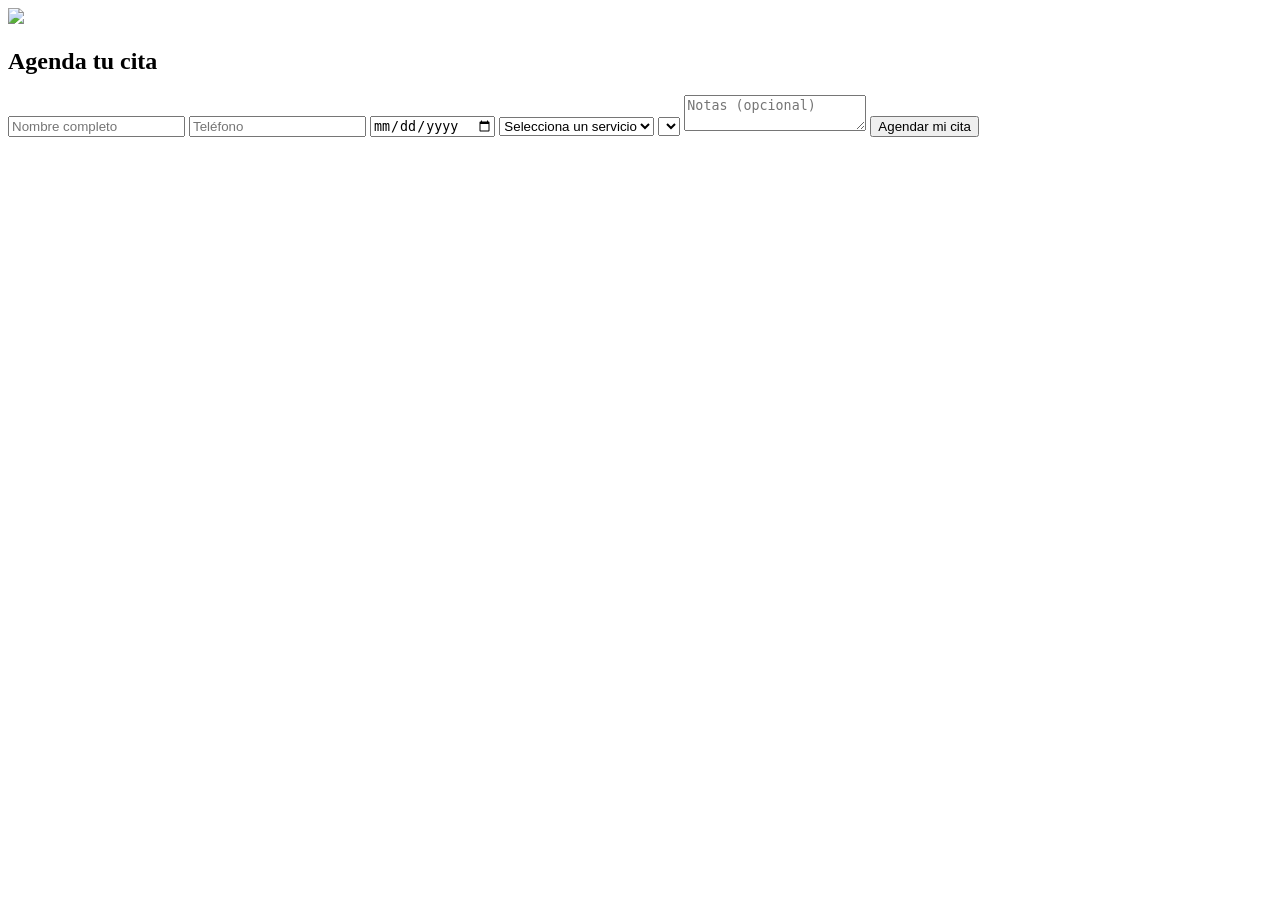
==== index.html @ a590e71d "Create index.html" ====
<!DOCTYPE html>
<html lang="es">
<head>
  <meta charset="UTF-8" />
  <title>Agenda tu cita</title>
  <link href="https://fonts.googleapis.com/css2?family=Manrope:wght@400;600;700&display=swap" rel="stylesheet">
  <link rel="stylesheet" href="styles.css" />
</head>
<body>

  <div class="container">

    <!-- BANNER -->
    <img src="banner.png" class="banner" />

    <form id="formCita">

      <h2>Agenda tu cita</h2>

      <input type="text" name="nombre" placeholder="Nombre completo" required />

      <input type="tel" name="telefono" placeholder="Teléfono" required />

      <input type="date" name="fecha" required />

      <select name="servicio" required>
        <option value="">Selecciona un servicio</option>
        <option>Corte</option>
        <option>Barba</option>
        <option>Corte y barba</option>
        <option>Despunté</option>
        <option>Otro</option>
      </select>

      <!-- HORAS DINÁMICAS -->
      <select name="hora" id="hora" required></select>

      <textarea name="comentarios" placeholder="Notas (opcional)" maxlength="150"></textarea>

      <button type="submit" id="btn">Agendar mi cita</button>

    </form>
  </div>

  <script src="app.js"></script>
</body>
</html>
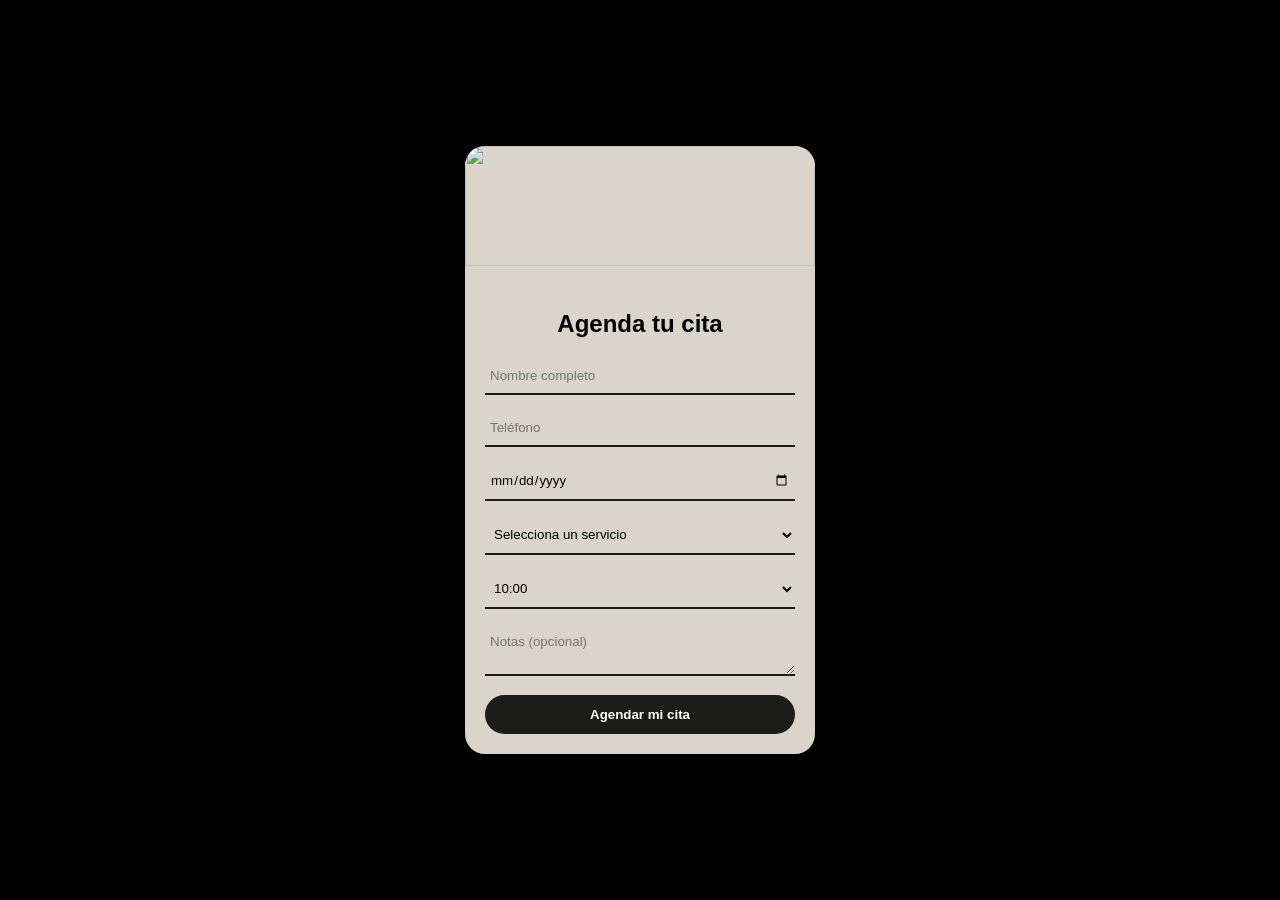
==== commit e9ee63d7: "Update index.html" ====
--- a/index.html
+++ b/index.html
@@ -11,7 +11,7 @@
   <div class="container">
 
     <!-- BANNER -->
-    <img src="banner.png" class="banner" />
+    <img src="https://i.postimg.cc/BnfM61tF/barberbanner.png" class="banner" />
 
     <form id="formCita">
 
--- a/styles.css
+++ b/styles.css
@@ -0,0 +1,67 @@
+* {
+  box-sizing: border-box;
+  font-family: 'Manrope', sans-serif;
+}
+
+body {
+  margin: 0;
+  background: black;
+  display: flex;
+  justify-content: center;
+  align-items: center;
+  height: 100vh;
+}
+
+/* TARJETA */
+.container {
+  background: #DAD4CA;
+  width: 350px;
+  border-radius: 20px;
+  overflow: hidden;
+}
+
+/* BANNER */
+.banner {
+  width: 100%;
+  height: 120px;
+  object-fit: cover;
+}
+
+/* FORM */
+form {
+  padding: 20px;
+}
+
+h2 {
+  text-align: center;
+  margin-bottom: 20px;
+}
+
+/* INPUTS */
+input,
+select,
+textarea {
+  width: 100%;
+  border: none;
+  border-bottom: 2px solid #1C1C1B;
+  background: transparent;
+  padding: 10px 5px;
+  margin-bottom: 15px;
+  outline: none;
+}
+
+/* BOTÓN */
+button {
+  width: 100%;
+  padding: 12px;
+  background: #1C1C1B;
+  color: white;
+  border: none;
+  border-radius: 30px;
+  font-weight: 700;
+  cursor: pointer;
+}
+
+button:hover {
+  opacity: 0.9;
+}
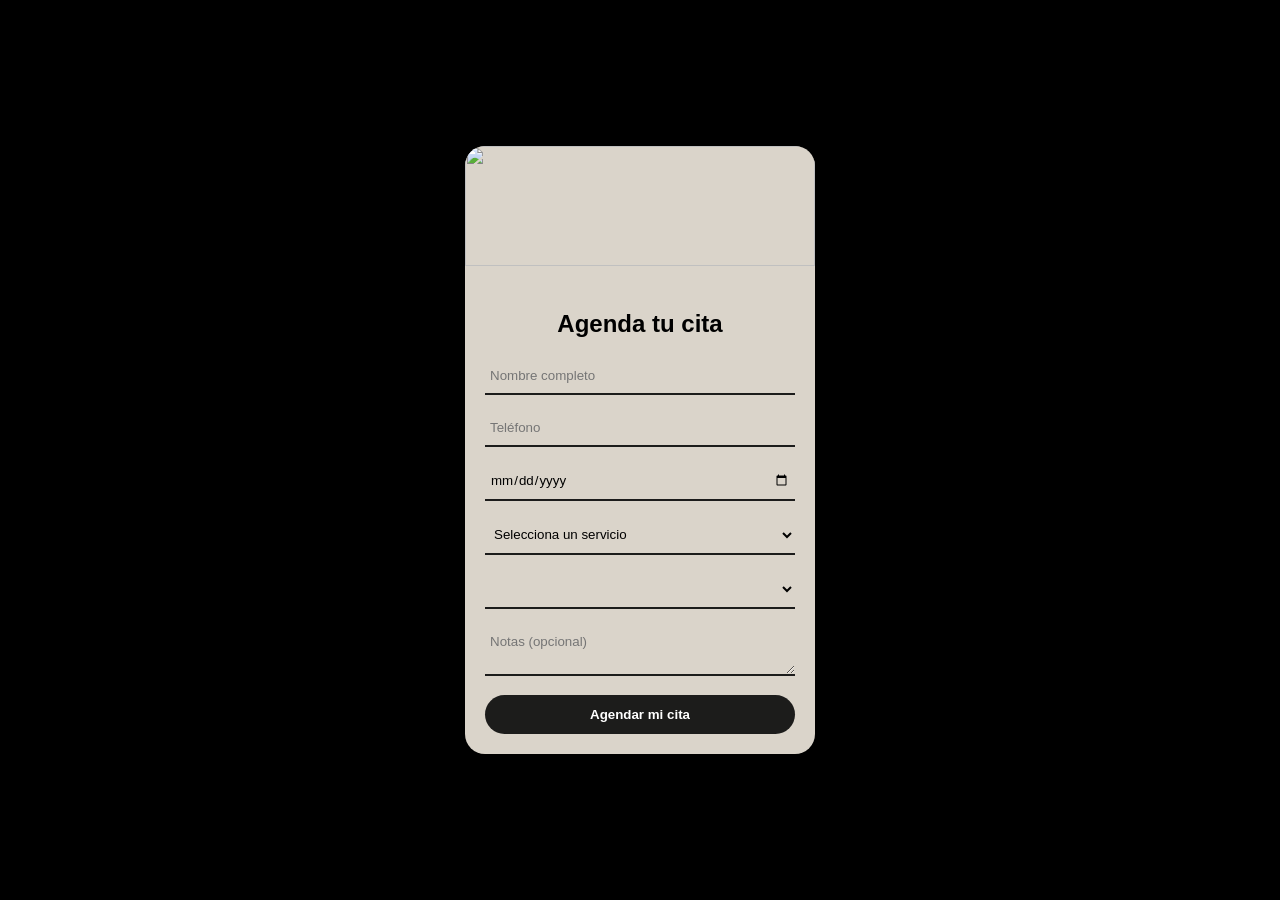
==== commit d1a632db: "Update index.html" ====
--- a/index.html
+++ b/index.html
@@ -3,6 +3,7 @@
 <head>
   <meta charset="UTF-8" />
   <title>Agenda tu cita</title>
+
   <link href="https://fonts.googleapis.com/css2?family=Manrope:wght@400;600;700&display=swap" rel="stylesheet">
   <link rel="stylesheet" href="styles.css" />
 </head>
@@ -32,7 +33,7 @@
         <option>Otro</option>
       </select>
 
-      <!-- HORAS DINÁMICAS -->
+      <!-- HORAS -->
       <select name="hora" id="hora" required></select>
 
       <textarea name="comentarios" placeholder="Notas (opcional)" maxlength="150"></textarea>
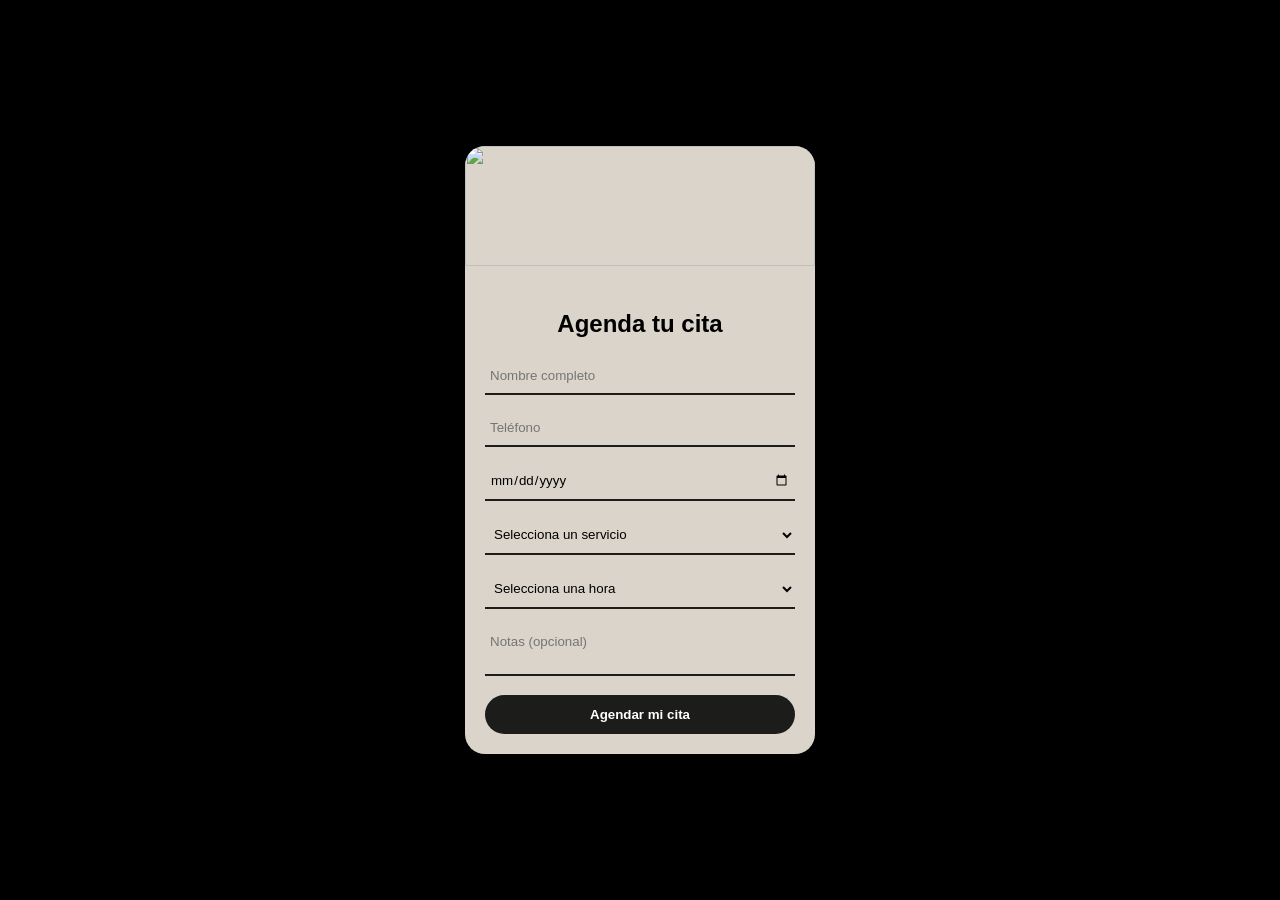
==== commit e46f2548: "Update index.html" ====
--- a/index.html
+++ b/index.html
@@ -34,7 +34,9 @@
       </select>
 
       <!-- HORAS -->
-      <select name="hora" id="hora" required></select>
+      <select name="hora" id="hora" required>
+  <option value="">Selecciona una hora</option>
+</select>
 
       <textarea name="comentarios" placeholder="Notas (opcional)" maxlength="150"></textarea>
 
--- a/styles.css
+++ b/styles.css
@@ -12,7 +12,6 @@
   height: 100vh;
 }
 
-/* TARJETA */
 .container {
   background: #DAD4CA;
   width: 350px;
@@ -20,14 +19,12 @@
   overflow: hidden;
 }
 
-/* BANNER */
 .banner {
   width: 100%;
   height: 120px;
   object-fit: cover;
 }
 
-/* FORM */
 form {
   padding: 20px;
 }
@@ -37,7 +34,6 @@
   margin-bottom: 20px;
 }
 
-/* INPUTS */
 input,
 select,
 textarea {
@@ -50,7 +46,10 @@
   outline: none;
 }
 
-/* BOTÓN */
+textarea {
+  resize: none;
+}
+
 button {
   width: 100%;
   padding: 12px;
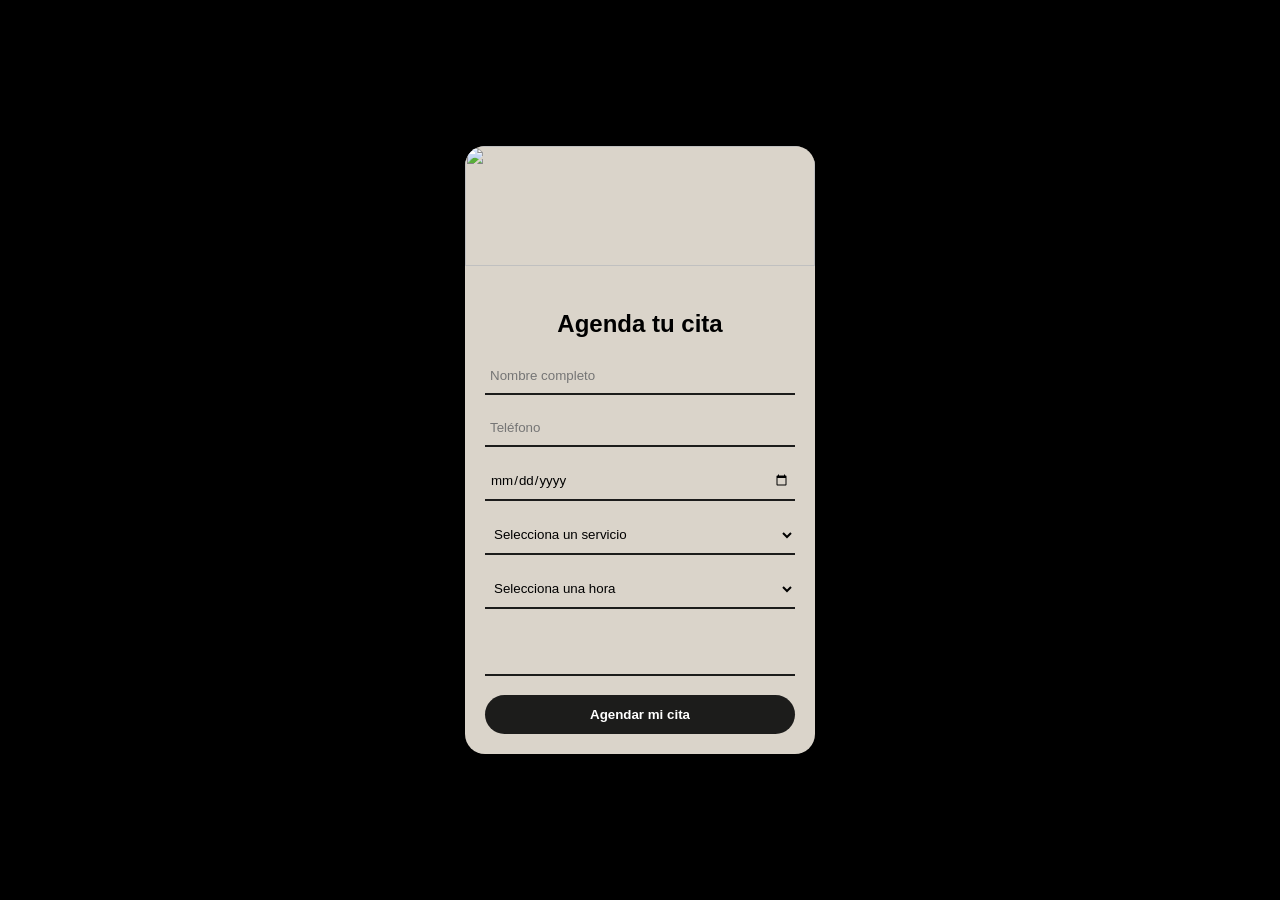
==== commit a5bc1b6b: "Update index.html" ====
--- a/index.html
+++ b/index.html
@@ -18,11 +18,25 @@
 
       <h2>Agenda tu cita</h2>
 
-      <input type="text" name="nombre" placeholder="Nombre completo" required />
+      <input 
+        type="text" 
+        name="nombre" 
+        placeholder="Nombre completo" 
+        required 
+      />
 
-      <input type="tel" name="telefono" placeholder="Teléfono" required />
+      <input 
+        type="tel" 
+        name="telefono" 
+        placeholder="Teléfono" 
+        required 
+      />
 
-      <input type="date" name="fecha" required />
+      <input 
+        type="date" 
+        name="fecha" 
+        required 
+      />
 
       <select name="servicio" required>
         <option value="">Selecciona un servicio</option>
@@ -33,14 +47,20 @@
         <option>Otro</option>
       </select>
 
-      <!-- HORAS -->
+      <!-- SELECT DE HORAS (CON FIX) -->
       <select name="hora" id="hora" required>
-  <option value="">Selecciona una hora</option>
-</select>
+        <option value="">Selecciona una hora</option>
+      </select>
 
-      <textarea name="comentarios" placeholder="Notas (opcional)" maxlength="150"></textarea>
+      <textarea 
+        name="comentarios" 
+        placeholder="Notas (opcional)" 
+        maxlength="150">
+      </textarea>
 
-      <button type="submit" id="btn">Agendar mi cita</button>
+      <button type="submit" id="btn">
+        Agendar mi cita
+      </button>
 
     </form>
   </div>
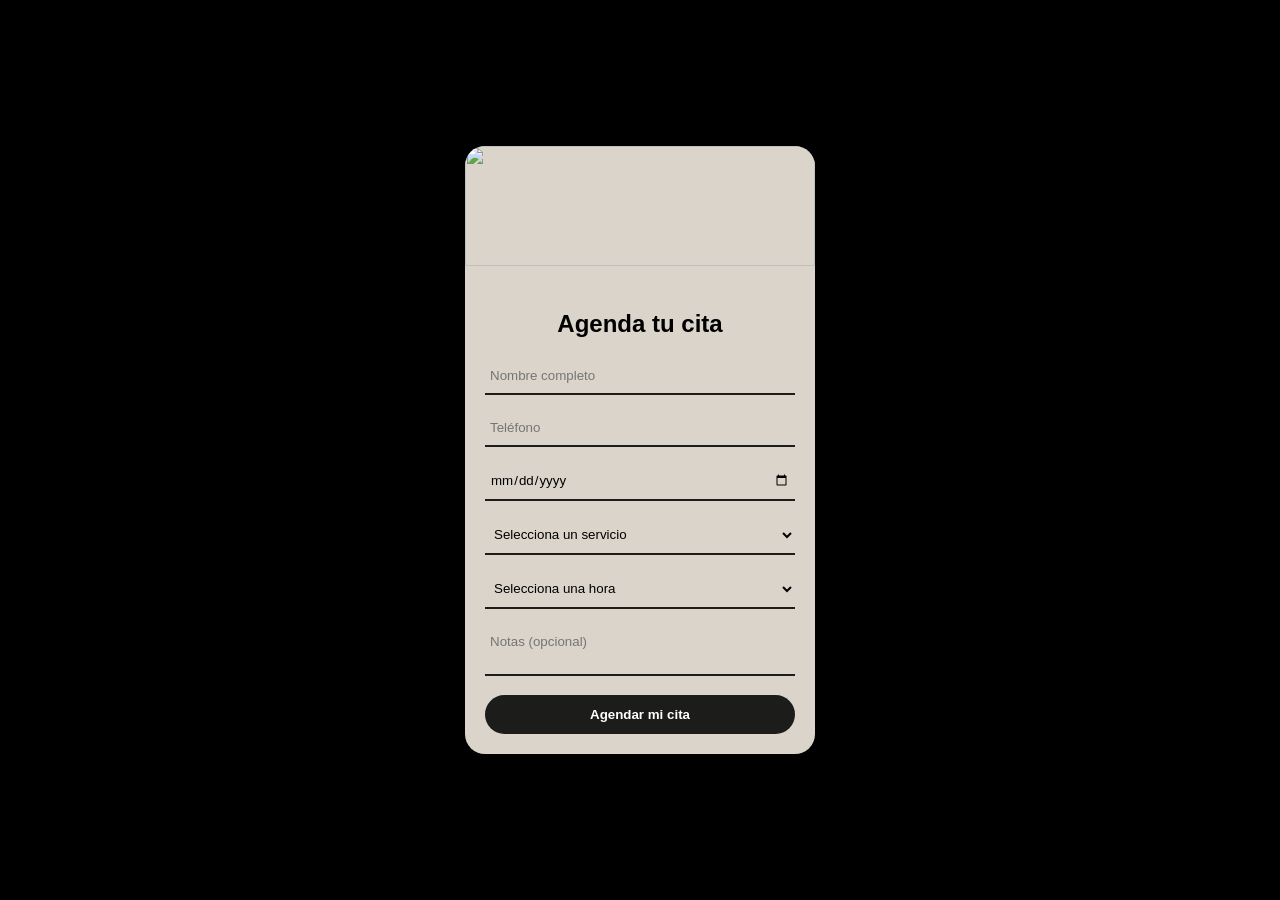
==== commit bd7864cc: "Update index.html" ====
--- a/index.html
+++ b/index.html
@@ -55,8 +55,7 @@
       <textarea 
         name="comentarios" 
         placeholder="Notas (opcional)" 
-        maxlength="150">
-      </textarea>
+        maxlength="150"></textarea>
 
       <button type="submit" id="btn">
         Agendar mi cita
